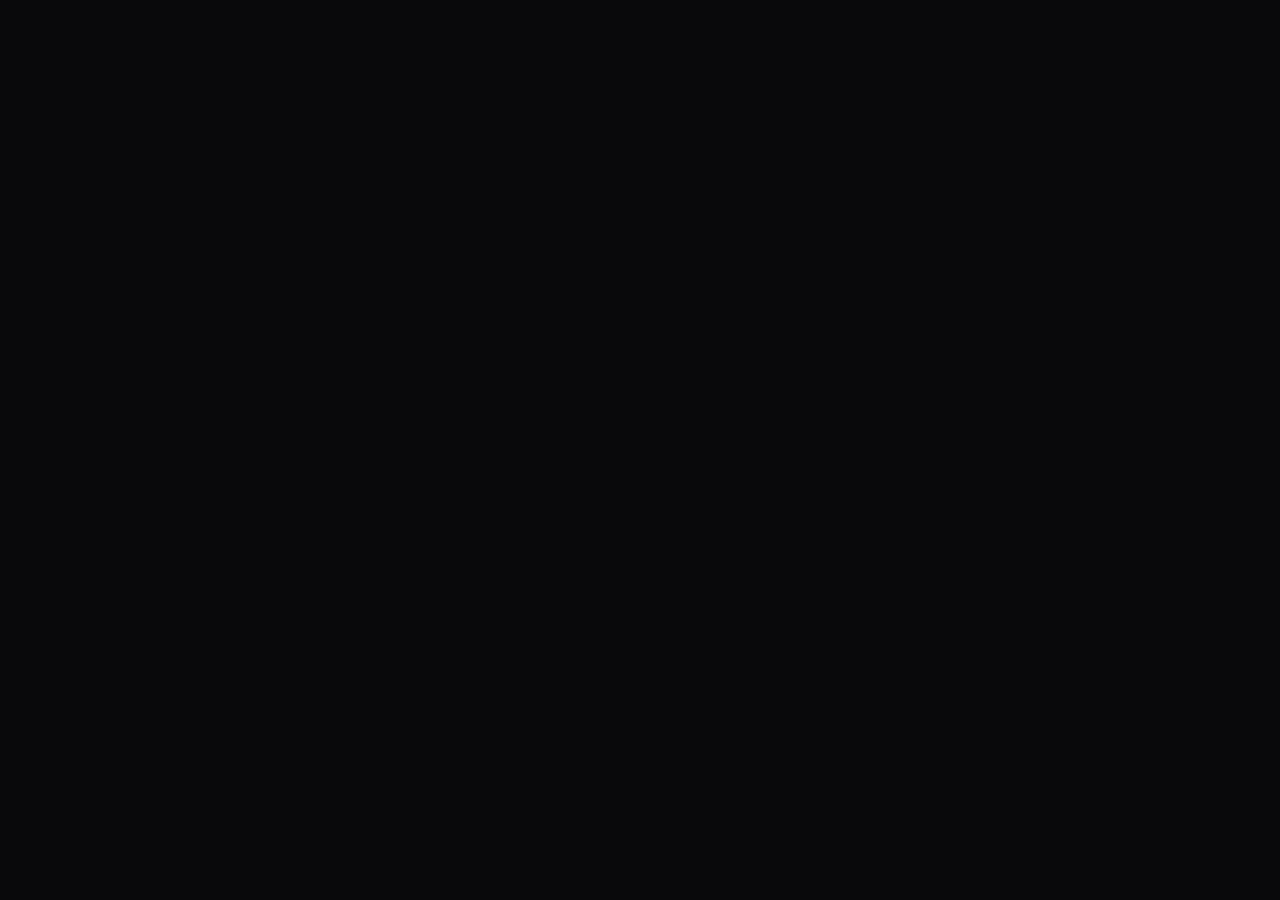
==== about.html @ c1a1bd99 "Added baseline header and footer and its relevant html and css" ====
<!DOCTYPE html>
<html lang="en">
<head>
    <title></title>
    <meta charset="UTF-8" />
    <meta name="description" content="Square Eyes lets you view all your favorite movies whenever, wherever you want!" charset="UTF-8" />
    <meta name="author" content="Square Eyes AS" />
    <meta name="viewport" content="width-device-width, initial-scale=1.0" />
    <meta property="og:title" content="Square Eyes" />
    <meta property="og:url" content="https" />
    <meta property="og:image" content="" />
    <link rel="apple-touch-icon" sizes="180x180"href="img/favicon/apple-touch-icon.png" />
    <link rel="apple-touch-icon" sizes="192x192" href="img/favicon/android-chrome-192x192.png" />
    <link rel="apple-touch-icon" sizes="512x512" href="img/favicon/android-chrome-512x512.png" />
    <link rel="icon" type="image/png" sizes="32x32" href="img/favicon/favicon-32x32.png" />
    <link rel="icon" type="image/png" sizes="16x16" href="img/favicon/favicon-16x16.png" />
    <link rel="stylesheet" type="text/css" href="styles.css" />
</head>
<body>
    <main>
        
    </main>
</body>
</html>
---- styles.css ----
body {
    margin: 0;
    background-color: #09090B;
    font-family: 'Segoe UI', Tahoma, Geneva, Verdana, sans-serif;
    min-height: 100vh;
    display: flex;
    flex-direction: column;
}
#topofpage {
    margin: auto;
}
#copyright {
    margin-top: 8px;
}
a {
    display: block;
    color: #FFFFFF;
    text-decoration: none;
}

a:hover {
    text-decoration: underline;
}

a:active {
    text-decoration: underline;
    text-decoration-color: #CA0000;
}

.navbar {
    position: sticky;
    overflow: hidden;
    background-color: #242428;
    color: #FFFFFF;
    border-bottom: 2px;
    border-color: #AAAAAA;
    border-bottom-style: solid;
}

.navbar .search-container {
    display: flex;
    justify-content: center;
}

.navbar .search-container button {
    float: right;
    margin-top: 8px;
    margin-right: 16px;
    background: #008a1e;
    font-size: 16px;
    border: none;
    cursor: pointer;
}

.navbar .search-container button:hover {
    background: #00b12f;
}

.navbar input[type=text] {
    padding: 8px;
    border: none;
    margin-top: 8px;
    font-size: 16px;
    width: 420px;
}

.footerc {
    margin-top: auto;
    background-color: #242428;
    color: #FFFFFF;
    border-top: 2px;
    border-color: #AAAAAA;
    border-top-style: solid;
    padding-left: 70px;
    padding-right: 70px;
    padding-top: 16px;
}

.lfoot {
    float: left;
    display: inline;
}

.rfoot {
    float: right;
    text-align: right;
    display: inline;
}

.backtotop {
    display: flex;
}

.navbtn {
    color: #FFFFFF;
    font-size: 20px;
    font-weight: 600;
    border: none;
    padding: 16px 70px 16px 16px;
    display: inline;
    float: right;
    text-align: center;
    cursor: pointer;
}

.navbtn a:hover {
    text-decoration: underline;
    text-decoration-color: #CA0000;
}

.navbtn a.active {
    text-decoration: underline;
    text-decoration-color: #CA0000;
}
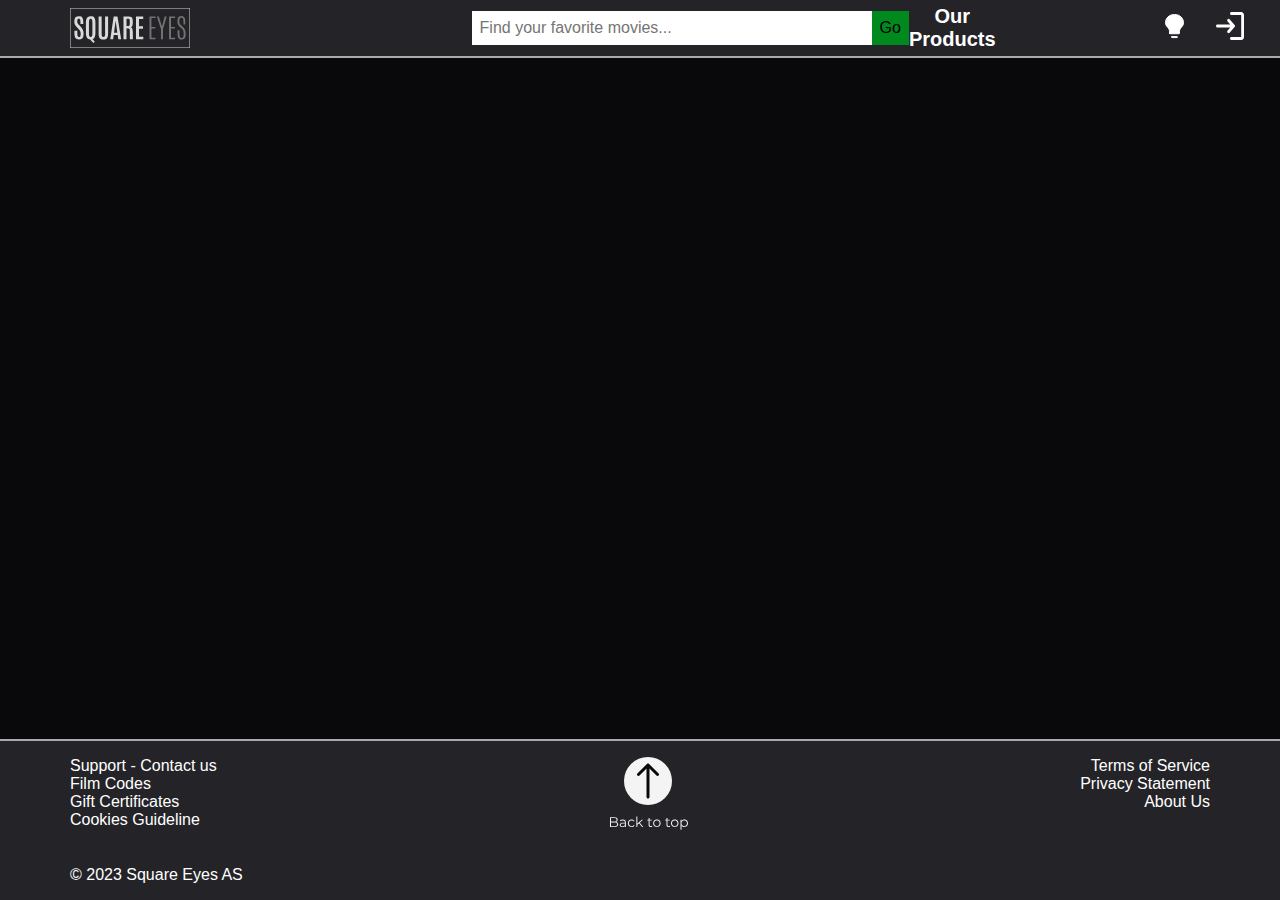
==== commit e2b00fc7: "Finished navbar and footer html and css" ====
--- a/about.html
+++ b/about.html
@@ -1,11 +1,11 @@
 <!DOCTYPE html>
-<html lang="en">
+<html lang="en" style="scroll-behavior: smooth;">
 <head>
-    <title></title>
+    <title>Square Eyes | About Us</title>
     <meta charset="UTF-8" />
     <meta name="description" content="Square Eyes lets you view all your favorite movies whenever, wherever you want!" charset="UTF-8" />
     <meta name="author" content="Square Eyes AS" />
-    <meta name="viewport" content="width-device-width, initial-scale=1.0" />
+    <meta name="viewport" content="width device-width, initial-scale=1.0" />
     <meta property="og:title" content="Square Eyes" />
     <meta property="og:url" content="https" />
     <meta property="og:image" content="" />
@@ -17,8 +17,37 @@
     <link rel="stylesheet" type="text/css" href="styles.css" />
 </head>
 <body>
+
+    <header>
+        <nav id="topofpage" class="navbar"  >
+            <img src="img/logo.svg" width="144" height="40" style="margin-left: 70px; margin-top: 8px; margin-bottom: 8px;" />
+            <div class="search-container">
+                <input type="text" placeholder="Find your favorite movies..." name="search" />
+                <button type="submit">Go</button>
+            </div>
+            <a href="productlist.html" class="navbtn">Our Products</a>
+            <a href="#" class="navicons"><img src="img/icons/lightD.svg" width="auto" height="auto" /></a>
+            <a href="#" class="navicons"><img src="img/icons/loginD.svg" width="auto" height="auto" style="margin-right: 56px;" /></a>
+        </nav>
+    </header>
     <main>
-        
     </main>
+    <footer class="footerc">
+        <aside class="lfoot">
+            <a href="contact.html">Support - Contact us</a>
+            <a href="#">Film Codes</a>
+            <a href="#">Gift Certificates</a>
+            <a href="#">Cookies Guideline</a>
+        </aside>
+        <aside class="rfoot">
+            <a href="#">Terms of Service</a>
+            <a href="#">Privacy Statement</a>
+            <a href="about.html">About Us</a>
+        </aside>
+        <div class="backtotop">
+            <a href="#topofpage" style="margin: 0 auto;"><img src="img/icons/uparrow.svg" width=81" height="73" /></a>
+        </div>
+        <p id="copyright">&copy; 2023 Square Eyes AS</p>
+    </footer>
 </body>
 </html>
--- a/styles.css
+++ b/styles.css
@@ -7,10 +7,10 @@
     flex-direction: column;
 }
 #topofpage {
-    margin: auto;
+    display: flex;
 }
 #copyright {
-    margin-top: 8px;
+    margin-top: 32px;
 }
 a {
     display: block;
@@ -30,6 +30,7 @@
 .navbar {
     position: sticky;
     overflow: hidden;
+    display: flex;
     background-color: #242428;
     color: #FFFFFF;
     border-bottom: 2px;
@@ -39,13 +40,21 @@
 
 .navbar .search-container {
     display: flex;
-    justify-content: center;
+    margin: 0 auto 0 22%;
+}
+
+.navbar input[type=text] {
+    padding: 8px;
+    border: none;
+    margin: auto;
+    font-size: 16px;
+    width: 30vw;
 }
 
 .navbar .search-container button {
     float: right;
-    margin-top: 8px;
-    margin-right: 16px;
+    padding: 8px;
+    margin: auto;
     background: #008a1e;
     font-size: 16px;
     border: none;
@@ -56,12 +65,28 @@
     background: #00b12f;
 }
 
-.navbar input[type=text] {
-    padding: 8px;
+.navbtn {
+    display: flex;
+    color: #FFFFFF;
+    font-size: 20px;
+    font-weight: 600;
     border: none;
-    margin-top: 8px;
-    font-size: 16px;
-    width: 420px;
+    margin: auto 12% auto auto;
+    text-align: center;
+    cursor: pointer;
+}
+
+.navbtn a:hover {
+    text-decoration: underline;
+    text-decoration-color: #CA0000;
+}
+
+.navbtn a.active {
+    text-decoration: underline;
+    text-decoration-color: #CA0000;
+}
+.navicons {
+    margin: auto 16px;
 }
 
 .footerc {
@@ -91,24 +116,3 @@
     display: flex;
 }
 
-.navbtn {
-    color: #FFFFFF;
-    font-size: 20px;
-    font-weight: 600;
-    border: none;
-    padding: 16px 70px 16px 16px;
-    display: inline;
-    float: right;
-    text-align: center;
-    cursor: pointer;
-}
-
-.navbtn a:hover {
-    text-decoration: underline;
-    text-decoration-color: #CA0000;
-}
-
-.navbtn a.active {
-    text-decoration: underline;
-    text-decoration-color: #CA0000;
-}
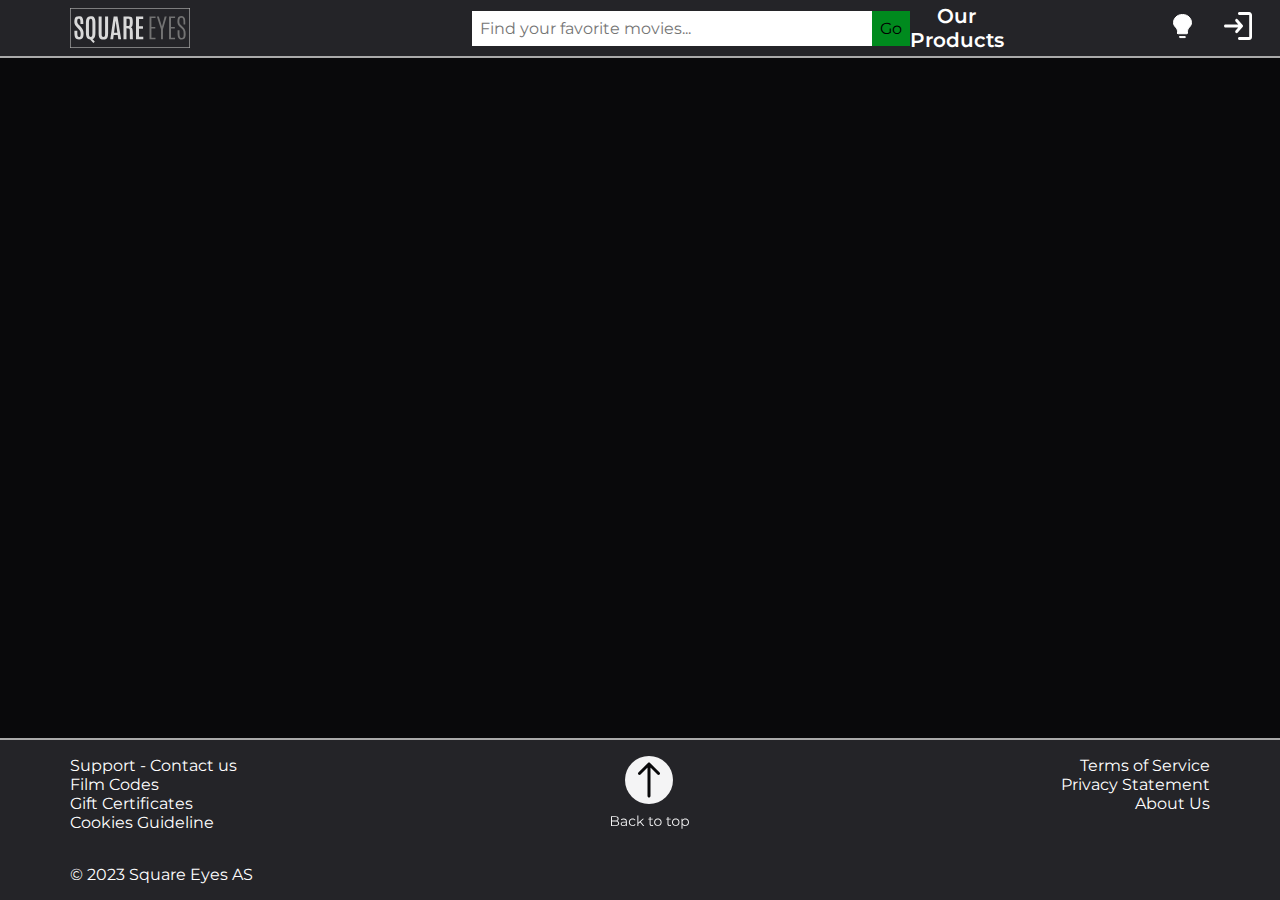
==== commit eb5f2e84: "Fixed small issues" ====
--- a/about.html
+++ b/about.html
@@ -2,6 +2,9 @@
 <html lang="en" style="scroll-behavior: smooth;">
 <head>
     <title>Square Eyes | About Us</title>
+    <link rel="preconnect" href="https://fonts.googleapis.com">
+    <link rel="preconnect" href="https://fonts.gstatic.com" crossorigin>
+    <link href="https://fonts.googleapis.com/css2?family=Montserrat:ital,wght@0,300;0,400;1,400&display=swap" rel="stylesheet">
     <meta charset="UTF-8" />
     <meta name="description" content="Square Eyes lets you view all your favorite movies whenever, wherever you want!" charset="UTF-8" />
     <meta name="author" content="Square Eyes AS" />
--- a/styles.css
+++ b/styles.css
@@ -1,17 +1,31 @@
+/* --- * relates its values to EVERYTHING on the site --- */
+
+* {
+    font-family: 'Montserrat', sans-serif;
+}
+
+/* --- MAIN BODY CSS VALUES --- */
+
 body {
     margin: 0;
     background-color: #09090B;
-    font-family: 'Segoe UI', Tahoma, Geneva, Verdana, sans-serif;
     min-height: 100vh;
     display: flex;
     flex-direction: column;
 }
+
+/* --- ID VALUES --- */
+
 #topofpage {
     display: flex;
 }
+
 #copyright {
     margin-top: 32px;
 }
+
+/* --- ALL GENERAL ANCHOR CSS VALUES. CAN BE OVERWRITTEN BY SPECIFYING WHAT KIND OF ANCHOR WE GIVE VALUES TO --- */
+
 a {
     display: block;
     color: #FFFFFF;
@@ -27,8 +41,12 @@
     text-decoration-color: #CA0000;
 }
 
+/* --- NAVIGATIONBAR CSS VALUES --- */
+
 .navbar {
-    position: sticky;
+    width: 100%;
+    position: fixed;
+    z-index: 2; 
     overflow: hidden;
     display: flex;
     background-color: #242428;
@@ -89,7 +107,58 @@
     margin: auto 16px;
 }
 
+/* --- SIDEBAR ELEMENT --- */
+
+.sidenav {
+    height: 100%;
+    width: 280px;
+    position: fixed;
+    z-index: 1;
+    top: 0;
+    left: 0;
+    overflow-x: hidden;
+    padding-top: 56px;
+    background-color: #242428;
+    border-right: 2px;
+    border-right-style: solid;
+    border-color: #666;
+}
+
+.sidenav a {
+    padding-top: 16px;
+    padding-bottom: 16px;
+    padding-left: 70px;
+    border: 1px;
+    border-style: solid;
+    border-color: #AAA;
+    text-decoration: none;
+    font-size: 14px;
+    font-weight: 600;
+    color: #FFFFFF;
+    display: block;
+}
+
+.sidenav a:hover {
+    background-color: #666666;
+}
+
+.sidenav a:active {
+    background-color: #AAA;
+    color: #CA0000;
+}
+
+/* --- PRODUCT PAGE LIST CSS STYLE VALUES --- */
+
+.listpage {
+    margin-left: 280px;
+    padding: 0px 10px;
+}
+
+
+/* --- FOOTER CONTAINER CSS VALUES --- */
+
 .footerc {
+    z-index: 2;
     margin-top: auto;
     background-color: #242428;
     color: #FFFFFF;
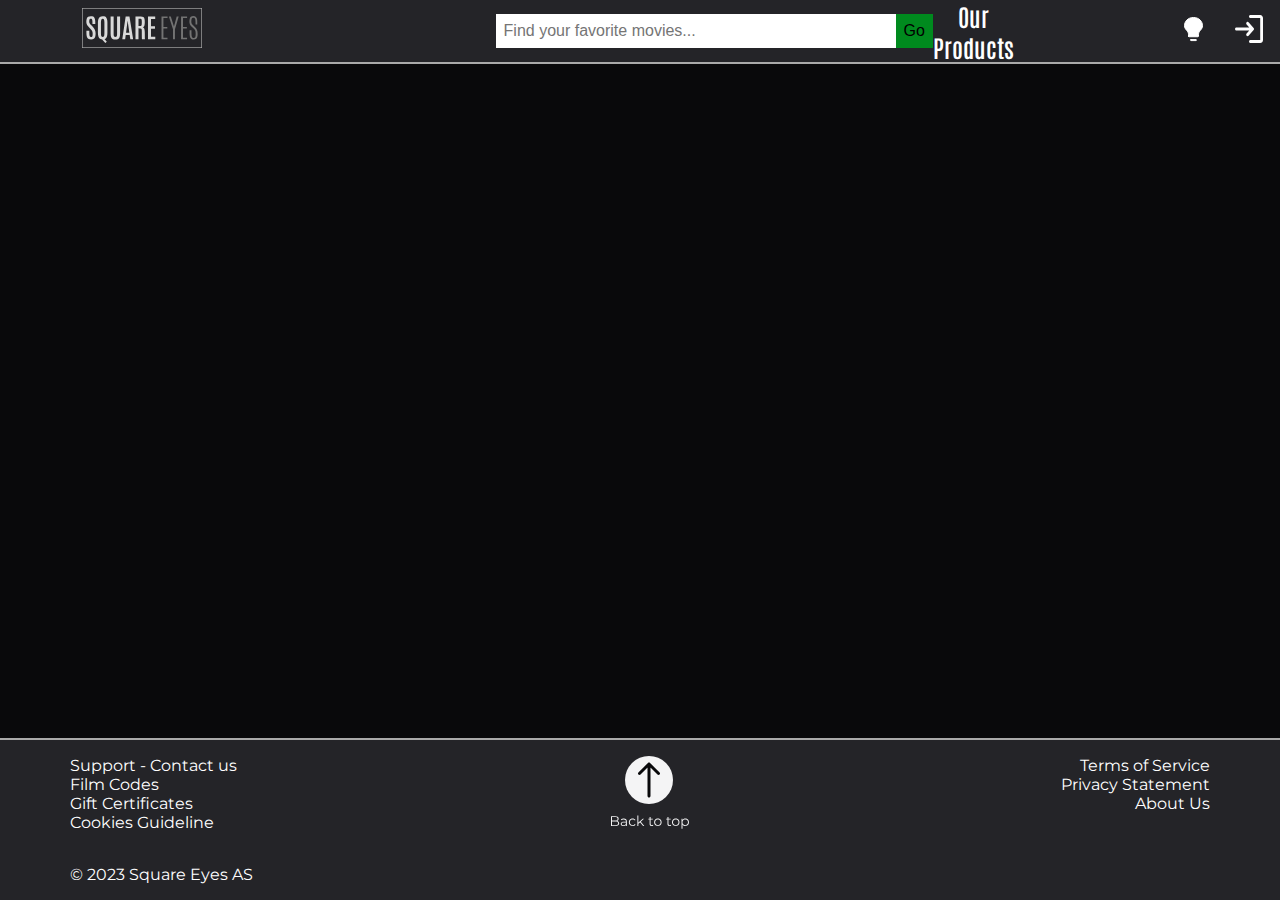
==== commit 5042facc: "Fixed back to top button on all pages" ====
--- a/about.html
+++ b/about.html
@@ -1,10 +1,10 @@
 <!DOCTYPE html>
 <html lang="en" style="scroll-behavior: smooth;">
 <head>
-    <title>Square Eyes | About Us</title>
+    <title>Square Eyes | Front Page</title>
     <link rel="preconnect" href="https://fonts.googleapis.com">
     <link rel="preconnect" href="https://fonts.gstatic.com" crossorigin>
-    <link href="https://fonts.googleapis.com/css2?family=Montserrat:ital,wght@0,300;0,400;1,400&display=swap" rel="stylesheet">
+    <link href="https://fonts.googleapis.com/css2?family=Antonio:wght@400;700&family=Montserrat:wght@300;400;500;700&display=swap" rel="stylesheet">
     <meta charset="UTF-8" />
     <meta name="description" content="Square Eyes lets you view all your favorite movies whenever, wherever you want!" charset="UTF-8" />
     <meta name="author" content="Square Eyes AS" />
@@ -22,8 +22,9 @@
 <body>
 
     <header>
-        <nav id="topofpage" class="navbar"  >
-            <img src="img/logo.svg" width="144" height="40" style="margin-left: 70px; margin-top: 8px; margin-bottom: 8px;" />
+        <span id="topofpage"></span>
+        <nav class="navbar">
+            <a href="index.html"><img src="img/logo.svg" width="144" height="40" style="margin-left: 70px; margin-top: 8px; margin-bottom: 8px;" /></a>
             <div class="search-container">
                 <input type="text" placeholder="Find your favorite movies..." name="search" />
                 <button type="submit">Go</button>
--- a/styles.css
+++ b/styles.css
@@ -1,8 +1,6 @@
 /* --- * relates its values to EVERYTHING on the site --- */
-
-* {
-    font-family: 'Montserrat', sans-serif;
-}
+/* font-family: 'Antonio', sans-serif;
+font-family: 'Montserrat', sans-serif; */
 
 /* --- MAIN BODY CSS VALUES --- */
 
@@ -12,12 +10,19 @@
     min-height: 100vh;
     display: flex;
     flex-direction: column;
+    font-family: 'Montserrat', sans-serif;
 }
 
 /* --- ID VALUES --- */
 
 #topofpage {
     display: flex;
+}
+
+#logo {
+    width: auto;
+    height: auto;
+    
 }
 
 #copyright {
@@ -49,6 +54,7 @@
     z-index: 2; 
     overflow: hidden;
     display: flex;
+    flex-direction: row;
     background-color: #242428;
     color: #FFFFFF;
     border-bottom: 2px;
@@ -85,8 +91,9 @@
 
 .navbtn {
     display: flex;
-    color: #FFFFFF;
-    font-size: 20px;
+    font-family: 'Antonio', sans-serif;
+    color: #FFFFFF;
+    font-size: 24px;
     font-weight: 600;
     border: none;
     margin: auto 12% auto auto;
@@ -94,12 +101,25 @@
     cursor: pointer;
 }
 
+.navbtncurrent {
+    color: #FFFFFF;
+    font-family: 'Antonio', sans-serif;
+    font-size: 24px;
+    font-weight: 600;
+    border: none;
+    margin: auto 12% auto auto;
+    text-align: center;
+    cursor: pointer;
+    text-decoration: underline;
+    text-decoration-color: #CA0000;
+}
+
 .navbtn a:hover {
     text-decoration: underline;
-    text-decoration-color: #CA0000;
-}
-
-.navbtn a.active {
+    text-decoration-color: #fff;
+}
+
+.navbtn a:active {
     text-decoration: underline;
     text-decoration-color: #CA0000;
 }
@@ -122,13 +142,17 @@
     border-right: 2px;
     border-right-style: solid;
     border-color: #666;
+    align-items: center;
 }
 
 .sidenav a {
-    padding-top: 16px;
-    padding-bottom: 16px;
+    padding-top: 6px;
+    padding-bottom: 6px;
     padding-left: 70px;
-    border: 1px;
+    border-top: 0px;
+    border-left: 0px;
+    border-right: 1px;
+    border-bottom: 1px;
     border-style: solid;
     border-color: #AAA;
     text-decoration: none;
@@ -147,10 +171,47 @@
     color: #CA0000;
 }
 
+#favoritescat {
+    font-size: 24px;
+}
+
+#actioncat {
+    font-size: 24px;
+
+}
+#dramacat {
+    font-size: 24px;
+}
+
+#horrorcat {
+    font-size: 24px;
+
+}
+#thrillercat {
+    font-size: 24px;
+}
+
+#comedycat {
+    font-size: 24px;
+}
+
+#scificat {
+    font-size: 24px;
+}
+
+#romancecat {
+    font-size: 24px;
+}
+
+#fantasycat {
+    font-size: 24px;
+}
+
 /* --- PRODUCT PAGE LIST CSS STYLE VALUES --- */
 
 .listpage {
-    margin-left: 280px;
+    margin-top: auto;
+    margin-left: 324px;
     padding: 0px 10px;
 }
 
